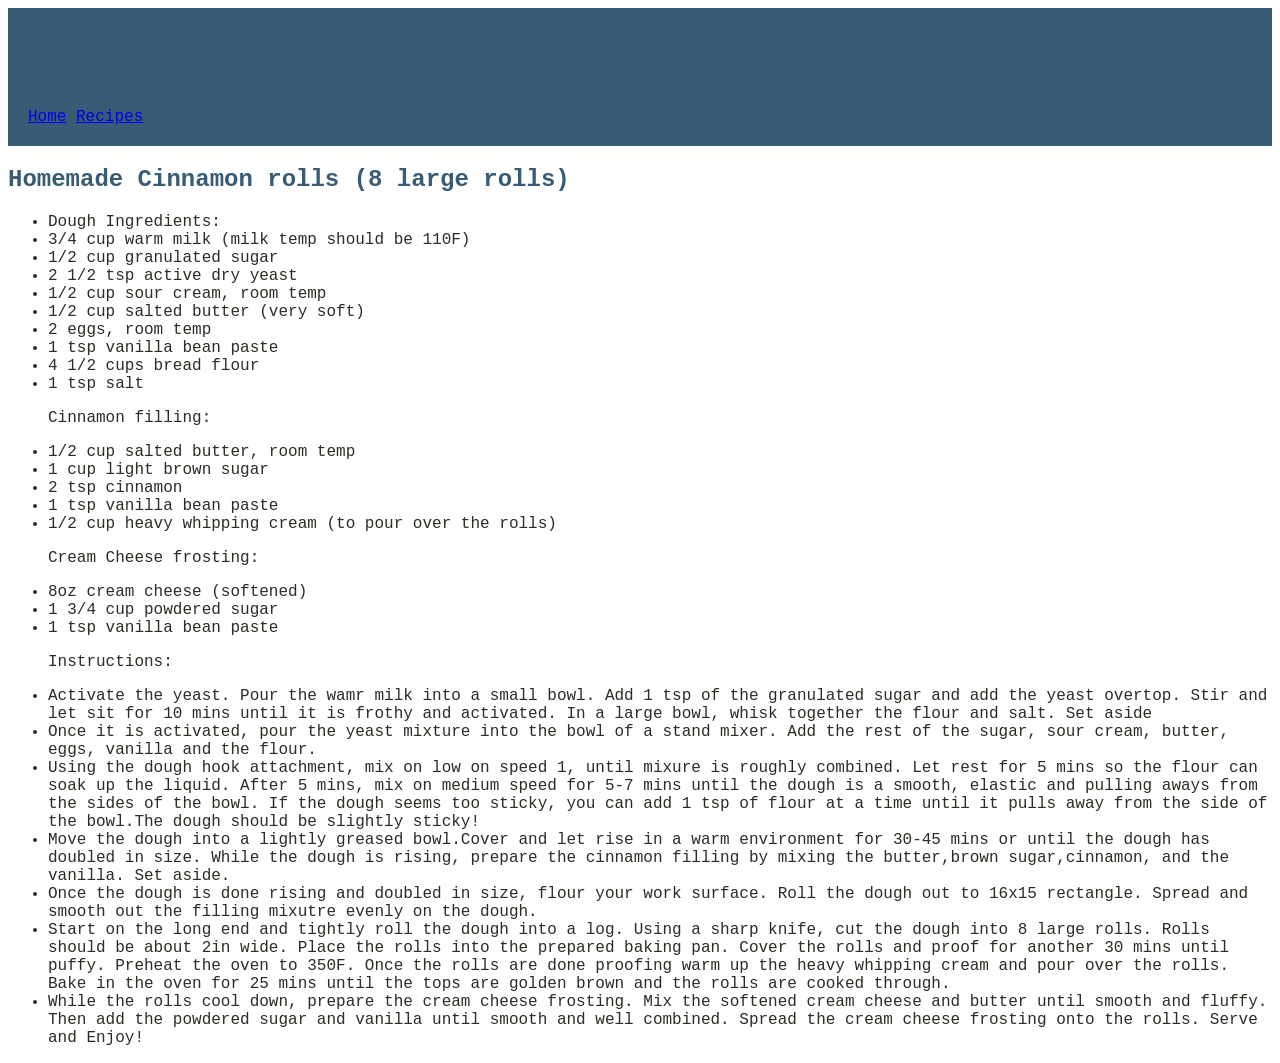
==== recipes.html @ 6401e126 "Update and rename Recipes.html to recipes.html" ====
<!DOCTYPE html>
<html lang="en">
<head>
    <meta charset="UTF-8">
    <title>Recipes - Tati's joys of baking</title>
    <link rel="stylesheet" href="style.css">
</head>

<body>

<header>
    <h1>Tati's Joys of Baking</h1>
    <nav>
        <a href="index.html">Home</a>
        <a href="recipes.html">Recipes</a>
    </nav>
</header>

<section class="Recipes">
    <h2>Homemade Cinnamon rolls (8 large rolls)</h2>
    <ul>
        <li>Dough Ingredients:</li>
        <li>3/4 cup warm milk (milk temp should be 110F)</li>
        <li>1/2 cup granulated sugar </li>
        <li>2 1/2 tsp active dry yeast</li>
        <li>1/2 cup sour cream, room temp</li>
        <li>1/2 cup salted butter (very soft)</li>
        <li>2 eggs, room temp</li>
        <li>1 tsp vanilla bean paste</li>
        <li>4 1/2 cups bread flour</li>
        <li>1 tsp salt</li>
      <p>Cinnamon filling:</p>
        <li>1/2 cup salted butter, room temp</li>
        <li>1 cup light brown sugar</li>
        <li>2 tsp cinnamon</li>
        <li>1 tsp vanilla bean paste</li>
        <li>1/2 cup heavy whipping cream (to pour over the rolls)</li>
      <p>Cream Cheese frosting:</p>
        <li>8oz cream cheese (softened)</li>
        <li>1 3/4 cup powdered sugar</li>
        <li>1 tsp vanilla bean paste</li>
      <p>Instructions:</p>
        <li>Activate the yeast. Pour the wamr milk into a small bowl. Add 1 tsp of the granulated sugar and add the yeast overtop.
            Stir and let sit for 10 mins until it is frothy and activated. In a large bowl, whisk together the flour and salt. Set aside</li>
        <li>Once it is activated, pour the yeast mixture into the bowl of a stand mixer. Add the rest of the sugar, sour cream, butter, eggs,
            vanilla and the flour.</li>
        <li>Using the dough hook attachment, mix on low on speed 1, until mixure is roughly combined. Let rest for 5 mins so the flour can soak up 
            the liquid. After 5 mins, mix on medium speed for 5-7 mins until the dough is a smooth, elastic and pulling aways from the sides of the bowl.
            If the dough seems too sticky, you can add 1 tsp of flour at a time until it pulls away from the side of the bowl.The dough should be slightly sticky!</li>
        <li>Move the dough into a lightly greased bowl.Cover and let rise in a warm environment for 30-45 mins or until the dough has doubled in size.
            While the dough is rising, prepare the cinnamon filling by mixing the butter,brown sugar,cinnamon, and the vanilla. Set aside.</li>
        <li>Once the dough is done rising and doubled in size, flour your work surface. Roll the dough out to 16x15 rectangle. Spread and smooth out the filling mixutre
            evenly on the dough.</li>
        <li>Start on the long end and tightly roll the dough into a log. Using a sharp knife, cut the dough into 8 large rolls. Rolls should be about 2in wide. Place the
            rolls into the prepared baking pan. Cover the rolls and proof for another 30 mins until puffy. Preheat the oven to 350F. Once the rolls are done proofing
            warm up the heavy whipping cream and pour over the rolls. Bake in the oven for 25 mins until the tops are golden brown and the rolls are cooked through.</li>
        <li>While the rolls cool down, prepare the cream cheese frosting. Mix the softened cream cheese and butter until smooth and fluffy. Then add the powdered sugar
            and vanilla until smooth and well combined. Spread the cream cheese frosting onto the rolls. Serve and Enjoy!</li>
    </ul>
</section>
  
</body>

</html>
---- style.css ----
/* Color Palette:
Tan: #fced5 
Pink: #ba7f70
Forest Green: #2b2c24
Navy Blue: #385c76
   
*/

/* Heading Colors */
    h1 {
    color: #385c76;
    }

        h2 {
        color: #385c76;
        }

             h3 {
            color: #385c76; 
            }

body {
    background-color: #fced5;
    color: #2b2c24;
    font-family: Courier New, Papyrus, sans-serif;
}

header {
    background-color: #385c76;
    padding: 20px;
}
div {
    width: 300px;
    height: 100px;
    background-color: #fced5;
    border: 2px solid #fced5;
    padding: 20px;
    margin: 30px;
}
/*Assignment 02*/

body {
    background-color: #fced5;
}

main {
    margin: 30px;
}

h1 {
    color: #385c76;
    font-family: Courier New, 'Papyrus';
}

p {
    color: #2b2c24;
    font-family: Courier New, 'Papyrus', Times, serif;
}

header {
    background-color: #fced5;
    padding: 20px;
}
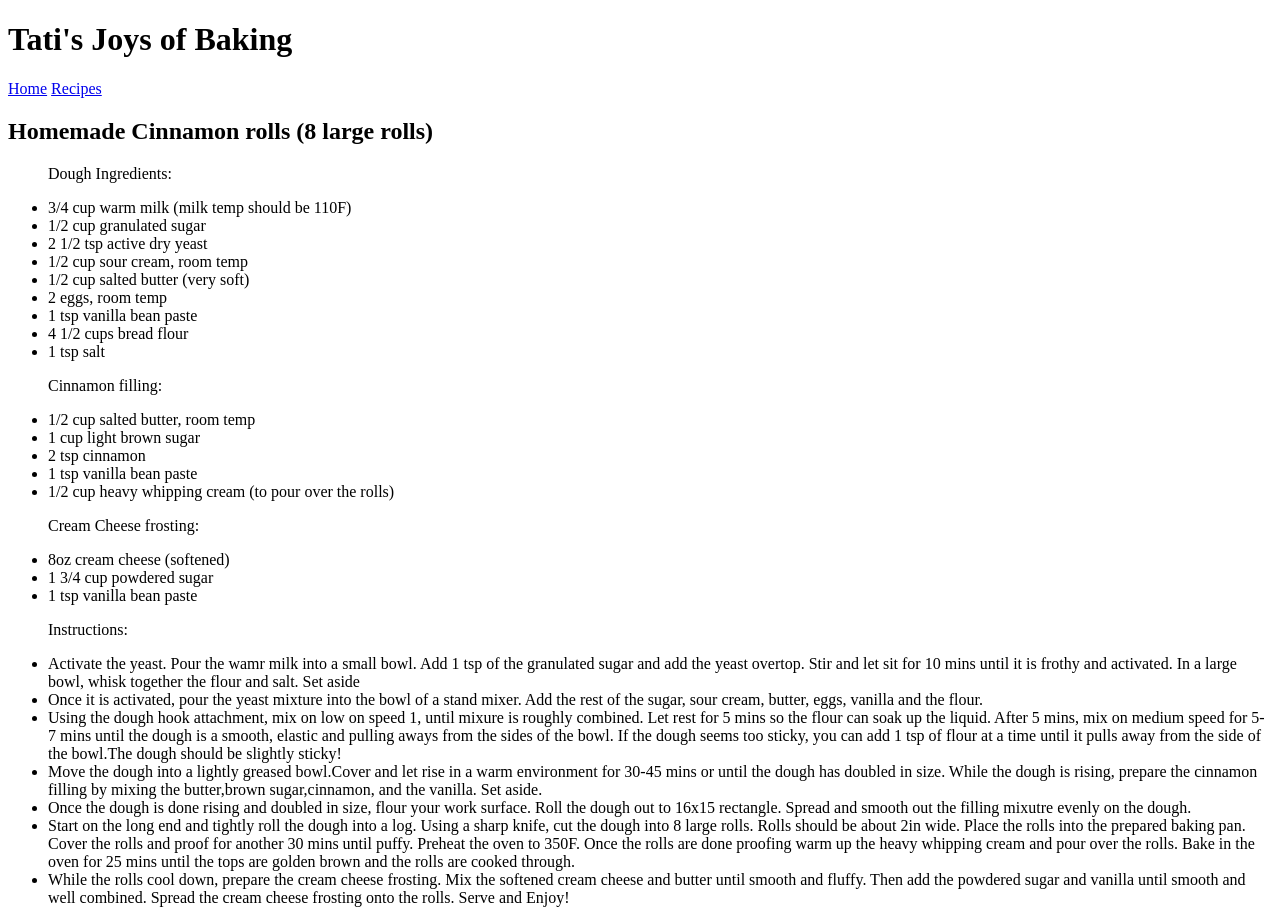
==== commit 5d92b0df: "Update recipes.html" ====
--- a/recipes.html
+++ b/recipes.html
@@ -19,7 +19,7 @@
 <section class="Recipes">
     <h2>Homemade Cinnamon rolls (8 large rolls)</h2>
     <ul>
-        <li>Dough Ingredients:</li>
+        <p>Dough Ingredients:</p>
         <li>3/4 cup warm milk (milk temp should be 110F)</li>
         <li>1/2 cup granulated sugar </li>
         <li>2 1/2 tsp active dry yeast</li>
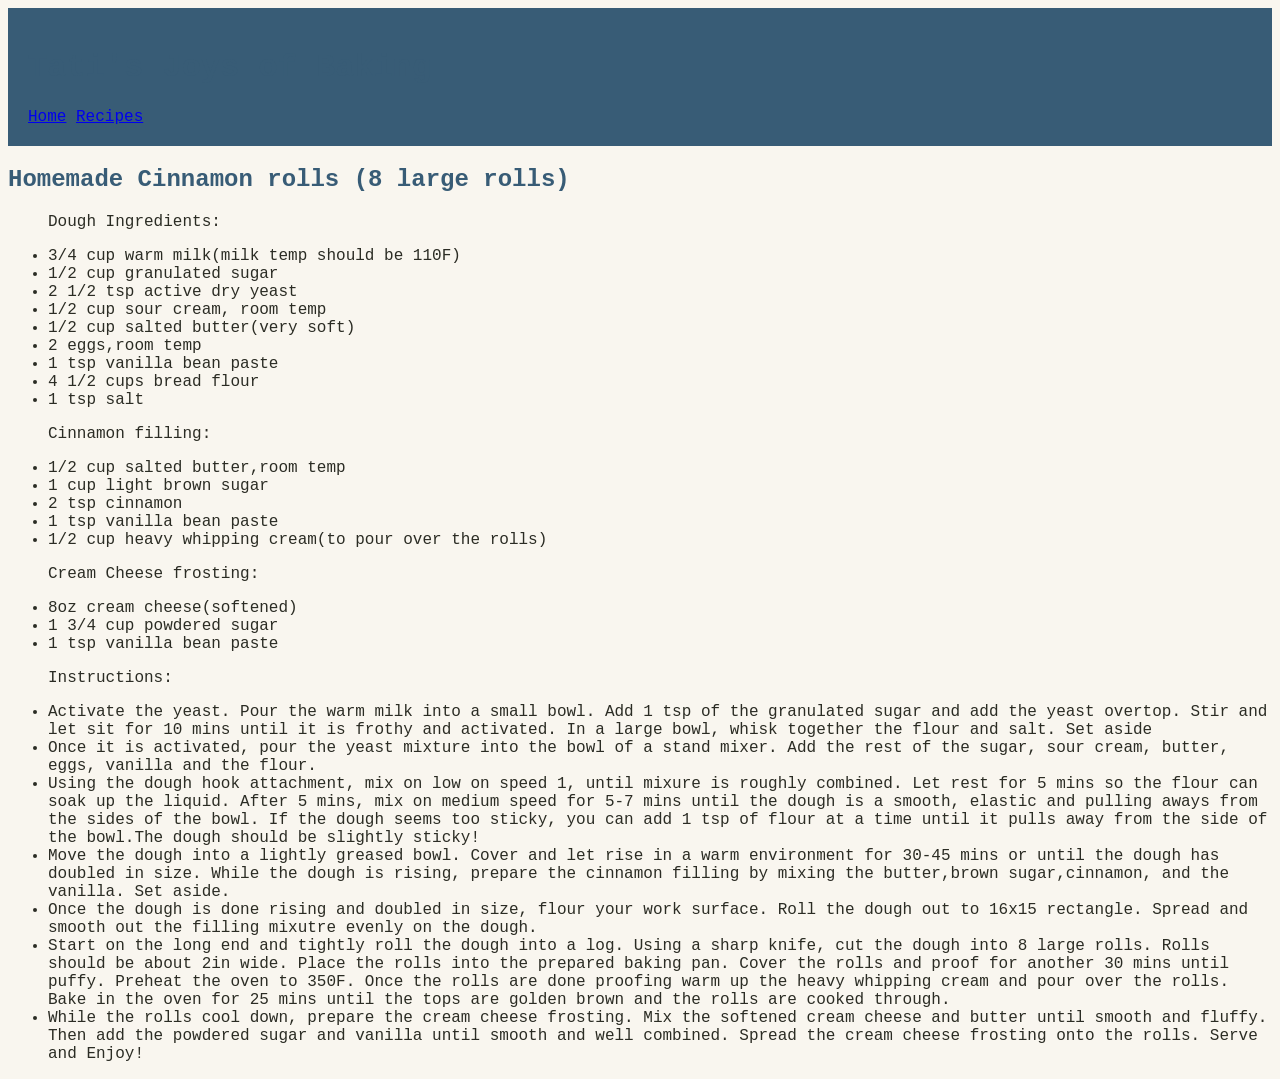
==== commit 820ef19c: "Update recipes.html" ====
--- a/recipes.html
+++ b/recipes.html
@@ -11,43 +11,43 @@
 <header>
     <h1>Tati's Joys of Baking</h1>
     <nav>
-        <a href="index.html">Home</a>
-        <a href="recipes.html">Recipes</a>
+                            <a href="index.html">Home</a>
+                            <a href="recipes.html">Recipes</a>
     </nav>
 </header>
 
 <section class="Recipes">
     <h2>Homemade Cinnamon rolls (8 large rolls)</h2>
     <ul>
-        <p>Dough Ingredients:</p>
-        <li>3/4 cup warm milk (milk temp should be 110F)</li>
+    <p>Dough Ingredients:</p>
+        <li>3/4 cup warm milk(milk temp should be 110F)</li>
         <li>1/2 cup granulated sugar </li>
         <li>2 1/2 tsp active dry yeast</li>
         <li>1/2 cup sour cream, room temp</li>
-        <li>1/2 cup salted butter (very soft)</li>
-        <li>2 eggs, room temp</li>
+        <li>1/2 cup salted butter(very soft)</li>
+        <li>2 eggs,room temp</li>
         <li>1 tsp vanilla bean paste</li>
         <li>4 1/2 cups bread flour</li>
         <li>1 tsp salt</li>
-      <p>Cinnamon filling:</p>
-        <li>1/2 cup salted butter, room temp</li>
+    <p>Cinnamon filling:</p>
+        <li>1/2 cup salted butter,room temp</li>
         <li>1 cup light brown sugar</li>
         <li>2 tsp cinnamon</li>
         <li>1 tsp vanilla bean paste</li>
-        <li>1/2 cup heavy whipping cream (to pour over the rolls)</li>
-      <p>Cream Cheese frosting:</p>
-        <li>8oz cream cheese (softened)</li>
+        <li>1/2 cup heavy whipping cream(to pour over the rolls)</li>
+    <p>Cream Cheese frosting:</p>
+        <li>8oz cream cheese(softened)</li>
         <li>1 3/4 cup powdered sugar</li>
         <li>1 tsp vanilla bean paste</li>
-      <p>Instructions:</p>
-        <li>Activate the yeast. Pour the wamr milk into a small bowl. Add 1 tsp of the granulated sugar and add the yeast overtop.
+    <p>Instructions:</p>
+        <li>Activate the yeast. Pour the warm milk into a small bowl. Add 1 tsp of the granulated sugar and add the yeast overtop.
             Stir and let sit for 10 mins until it is frothy and activated. In a large bowl, whisk together the flour and salt. Set aside</li>
         <li>Once it is activated, pour the yeast mixture into the bowl of a stand mixer. Add the rest of the sugar, sour cream, butter, eggs,
             vanilla and the flour.</li>
         <li>Using the dough hook attachment, mix on low on speed 1, until mixure is roughly combined. Let rest for 5 mins so the flour can soak up 
             the liquid. After 5 mins, mix on medium speed for 5-7 mins until the dough is a smooth, elastic and pulling aways from the sides of the bowl.
             If the dough seems too sticky, you can add 1 tsp of flour at a time until it pulls away from the side of the bowl.The dough should be slightly sticky!</li>
-        <li>Move the dough into a lightly greased bowl.Cover and let rise in a warm environment for 30-45 mins or until the dough has doubled in size.
+        <li>Move the dough into a lightly greased bowl. Cover and let rise in a warm environment for 30-45 mins or until the dough has doubled in size.
             While the dough is rising, prepare the cinnamon filling by mixing the butter,brown sugar,cinnamon, and the vanilla. Set aside.</li>
         <li>Once the dough is done rising and doubled in size, flour your work surface. Roll the dough out to 16x15 rectangle. Spread and smooth out the filling mixutre
             evenly on the dough.</li>
--- a/style.css
+++ b/style.css
@@ -0,0 +1,63 @@
+/* Color Palette:
+navy blue: #385c76;
+green: #2b2c24;
+tan: #f9f6ef;
+pink: #ba7f70;
+   
+*/
+
+/* Heading Colors */
+    h1 {
+    color:  #385c76;
+    }
+
+        h2 {
+        color:  #385c76;
+        }
+
+             h3 {
+            color: #385c76;
+            }
+
+body {
+    background-color: #f9f6ef;
+    color: #2b2c24;
+    font-family: Courier New, Papyrus, sans-serif;
+}
+
+header {
+    background-color: #f9f6ef;
+    padding: 20px;
+}
+div {
+    width: 200px;
+    height: 100px;
+    background-color: #f9f6ef;
+    border: 2px solid: #f9f6ef;
+    padding: 20px;
+    margin: 60px;
+}
+/*Assignment 02*/
+
+body {
+    background-color: #f9f6ef;
+}
+
+main {
+    margin: 60px;
+}
+
+h1 {
+    color: #385c76;
+    font-family: Courier New, 'Papyrus';
+}
+
+p {
+    color: #2b2c24;
+    font-family: Courier New, 'Papyrus', Times, serif;
+}
+
+header {
+    background-color:  #385c76;
+    padding: 20px;
+}
